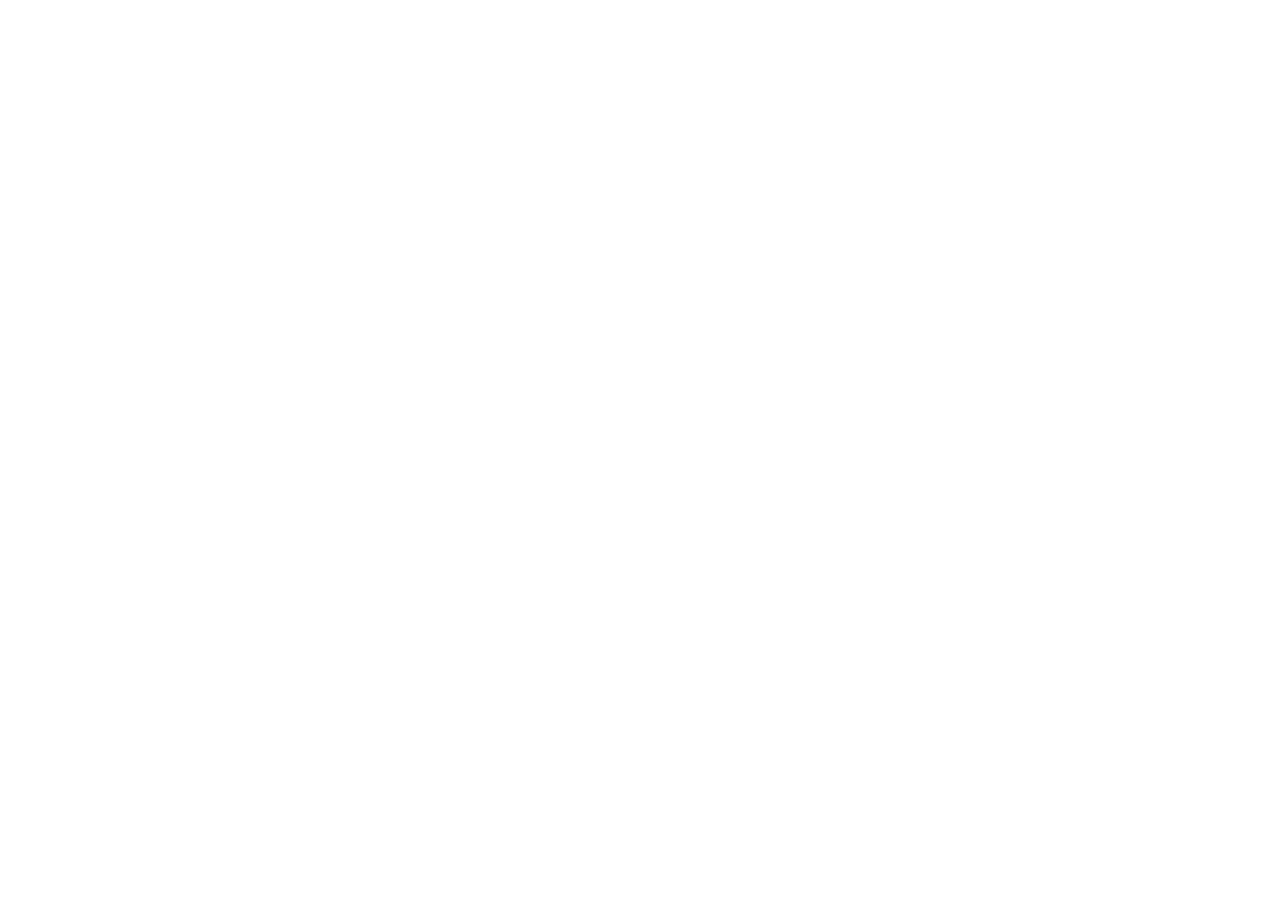
==== 03-lection1/01-button/index.html @ a632fad0 "Added task Кнопка" ====
<!DOCTYPE html>
<!-- Страница с кнопкой -->
<html lang="ru">
    <head>
        <link rel="stylesheet" href="../../assets/css/main.css">
        <link rel="stylesheet" href="./button.css">
    </head>
    <body>

    </body>
</html>
---- 03-lection1/01-button/button.css ----
/* Стилизация кнопки */
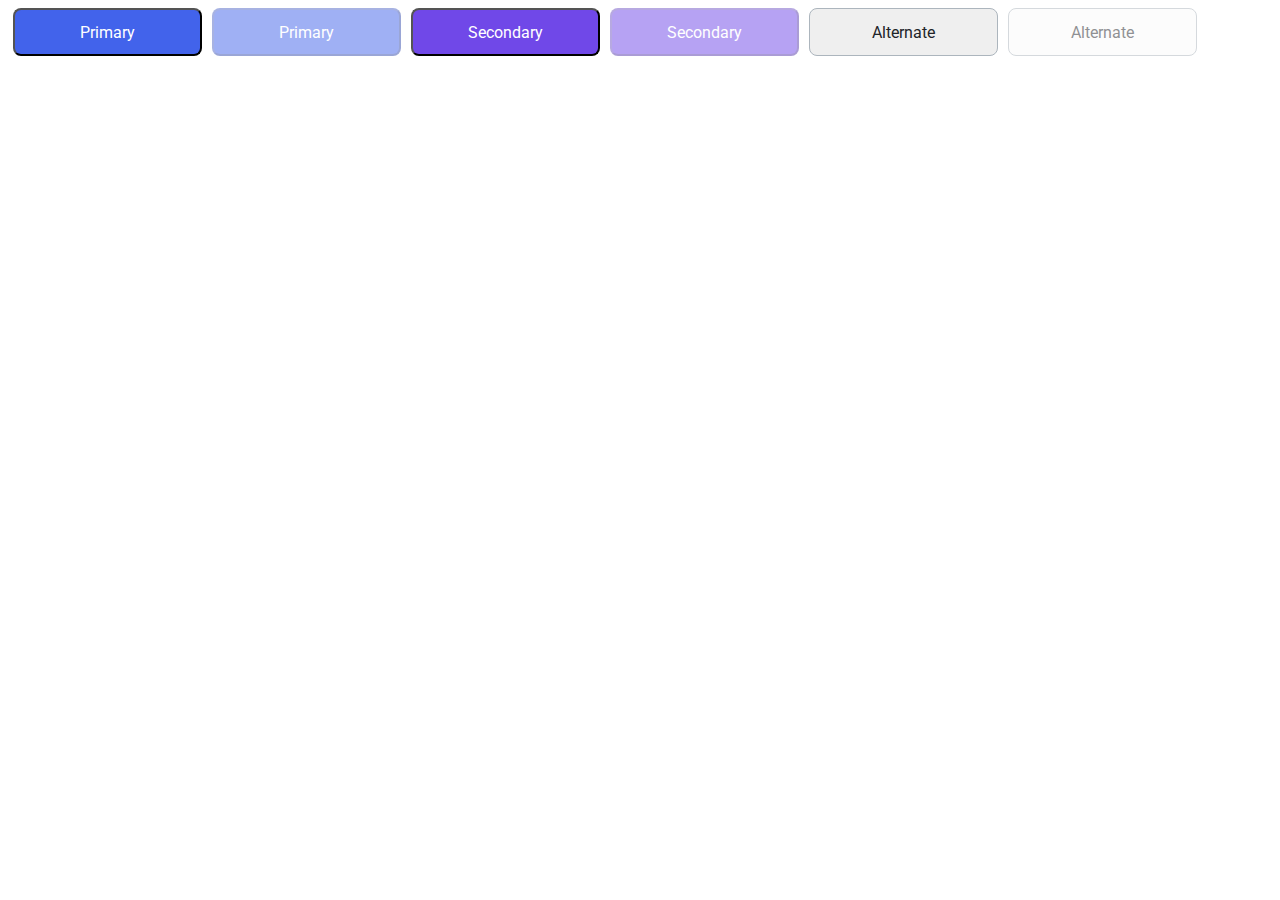
==== commit 4a3e0c33: "add solution for 1-module 03-task" ====
--- a/03-lection1/01-button/index.html
+++ b/03-lection1/01-button/index.html
@@ -6,6 +6,13 @@
         <link rel="stylesheet" href="./button.css">
     </head>
     <body>
-
+        <div class="container">
+            <button class ="button primary__color">Primary</button>
+            <button disabled class ="button primary__color">Primary</button>
+            <button class="button secondary__color">Secondary</button>
+            <button disabled class="button secondary__color">Secondary</button>
+            <button class="button alternate__color">Alternate</button>
+            <button disabled class="button alternate__color">Alternate</button>
+        </div>
     </body>
 </html>
--- a/assets/css/main.css
+++ b/assets/css/main.css
@@ -0,0 +1,26 @@
+@import '../fonts/fonts.css';
+
+:root {
+    --white: #ffffff;
+    --black: #212429;
+    --pink: #F784AD;
+    --purple: #7048E8;
+    --blue: #4263EB;
+    --red: #F03D3E;
+    --grey-1: #F8F9FA;
+    --grey-2: #DDE2E5;
+    --grey-3: #ACB5BD;
+    --grey-4: #495057;
+    
+
+
+    --error: var(--red);
+    --success: var(--blue);
+
+    --primary: var(--blue);
+    --secondary: var(--purple);
+}
+
+* {
+    font-family: 'Roboto', sans-serif;
+}
--- a/03-lection1/01-button/button.css
+++ b/03-lection1/01-button/button.css
@@ -1 +1,75 @@
 /* Стилизация кнопки */
+.button {
+    margin: 0 5px;
+    width: 189px;
+    height: 48px;
+    border-radius: 8px;
+    text-align: center;
+    font-size: 16px;
+    line-height: 19px;
+    transition: opacity 200ms ease-in-out, background 200ms ease-in-out;
+    
+}
+
+.primary__color {
+    color: var(--white);
+    background-color: var(--blue);
+    
+}
+
+.secondary__color {
+    color: var(--white);
+    background-color: var(--purple);
+    
+}
+
+.alternate__color {
+    border: 1px solid #ACB5BD;
+    color: var(--black);
+    box-sizing: border-box;
+    
+}
+
+/*button:hover {
+    --hover-color: #0b2072;
+    background-color: var(--hover-color);
+    border-color: var(--purple);
+    text-decoration: underline var(--purple) 2px;
+    } 
+*/
+
+button.primary__color:hover {
+    --primary-hover-color: #2342C0;
+    background-color: var(--primary-hover-color);
+    text-decoration: underline var(--purple) 2px;
+
+}
+
+button.secondary__color:hover {
+    --secondary-hover-color: #5028C6;
+    background-color: var(--secondary-hover-color);
+    text-decoration: underline var(--purple) 2px;
+
+}
+
+button.alternate__color:hover {
+    border: 1px solid #212429;
+}
+
+button:active {
+background-color: var(--blue);
+border-color: var(--purple);
+}
+
+
+button:disabled,
+button[disabled] {
+    opacity: 0.5;
+    pointer-events: none;
+}
+
+.container {
+    display: flex;
+    flex-direction: row;
+    
+}